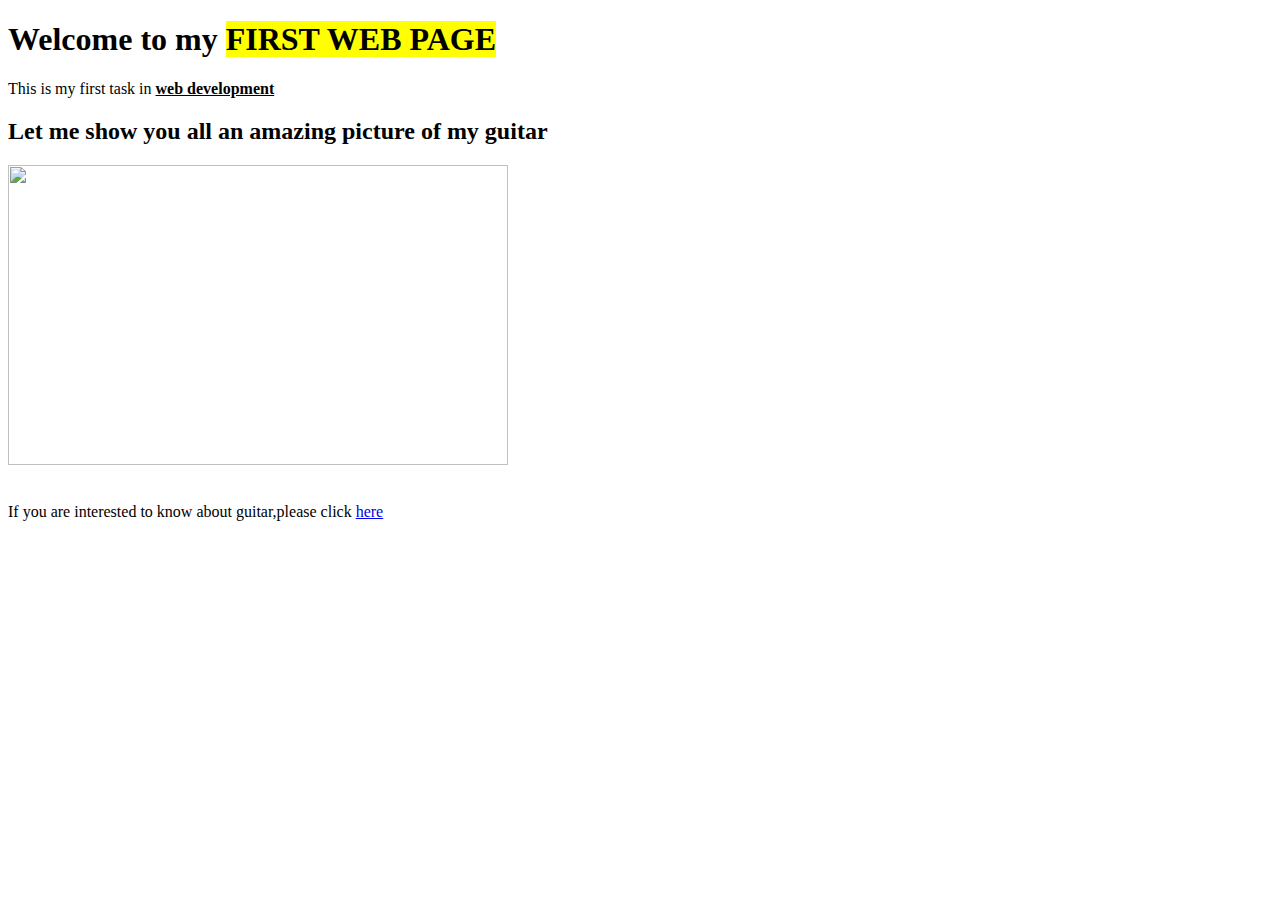
==== Task 1/first_web_page.html @ e644f954 "First commit for task 1" ====
<!-- this is my first file -->

<!DOCTYPE html>
<html>
	<head>
		<title>Guitar</title>
	</head>
	<body>

		<h1> Welcome to my <mark>FIRST WEB PAGE</mark></h1>
			<p>This is my first task in <b><ins> web development</ins></b></p>

		<h2> Let me show you all an amazing picture of my guitar</h2>
			<img src = "guitar.jpg" width = "500" height="300" />
		<br>
		<br>
		<p>If you are interested to know about guitar,please click <a href = "https://en.wikipedia.org/wiki/Guitar" target="_blank">here</a></p>
		
	</body>
</html>
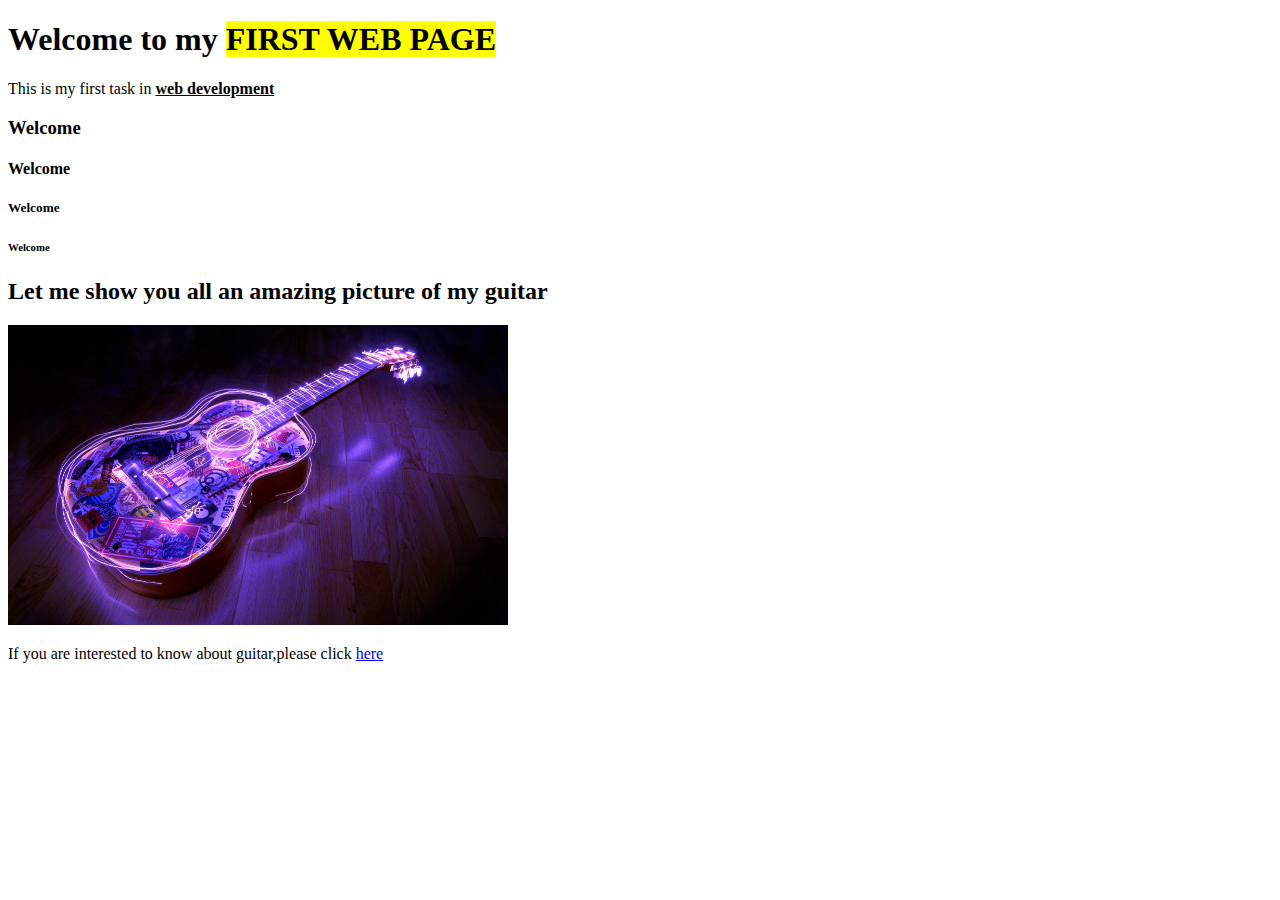
==== commit 3760e19b: "adding practice file" ====
--- a/Task 1/first_web_page.html
+++ b/Task 1/first_web_page.html
@@ -3,17 +3,20 @@
 <!DOCTYPE html>
 <html>
 	<head>
+		<meta charset="UTF-8">
 		<title>Guitar</title>
 	</head>
 	<body>
 
 		<h1> Welcome to my <mark>FIRST WEB PAGE</mark></h1>
 			<p>This is my first task in <b><ins> web development</ins></b></p>
-
+		<h3>Welcome</h3>
+		<h4>Welcome</h4>
+		<h5>Welcome</h5>
+		<h6>Welcome</h6>
 		<h2> Let me show you all an amazing picture of my guitar</h2>
 			<img src = "guitar.jpg" width = "500" height="300" />
-		<br>
-		<br>
+		
 		<p>If you are interested to know about guitar,please click <a href = "https://en.wikipedia.org/wiki/Guitar" target="_blank">here</a></p>
 		
 	</body>
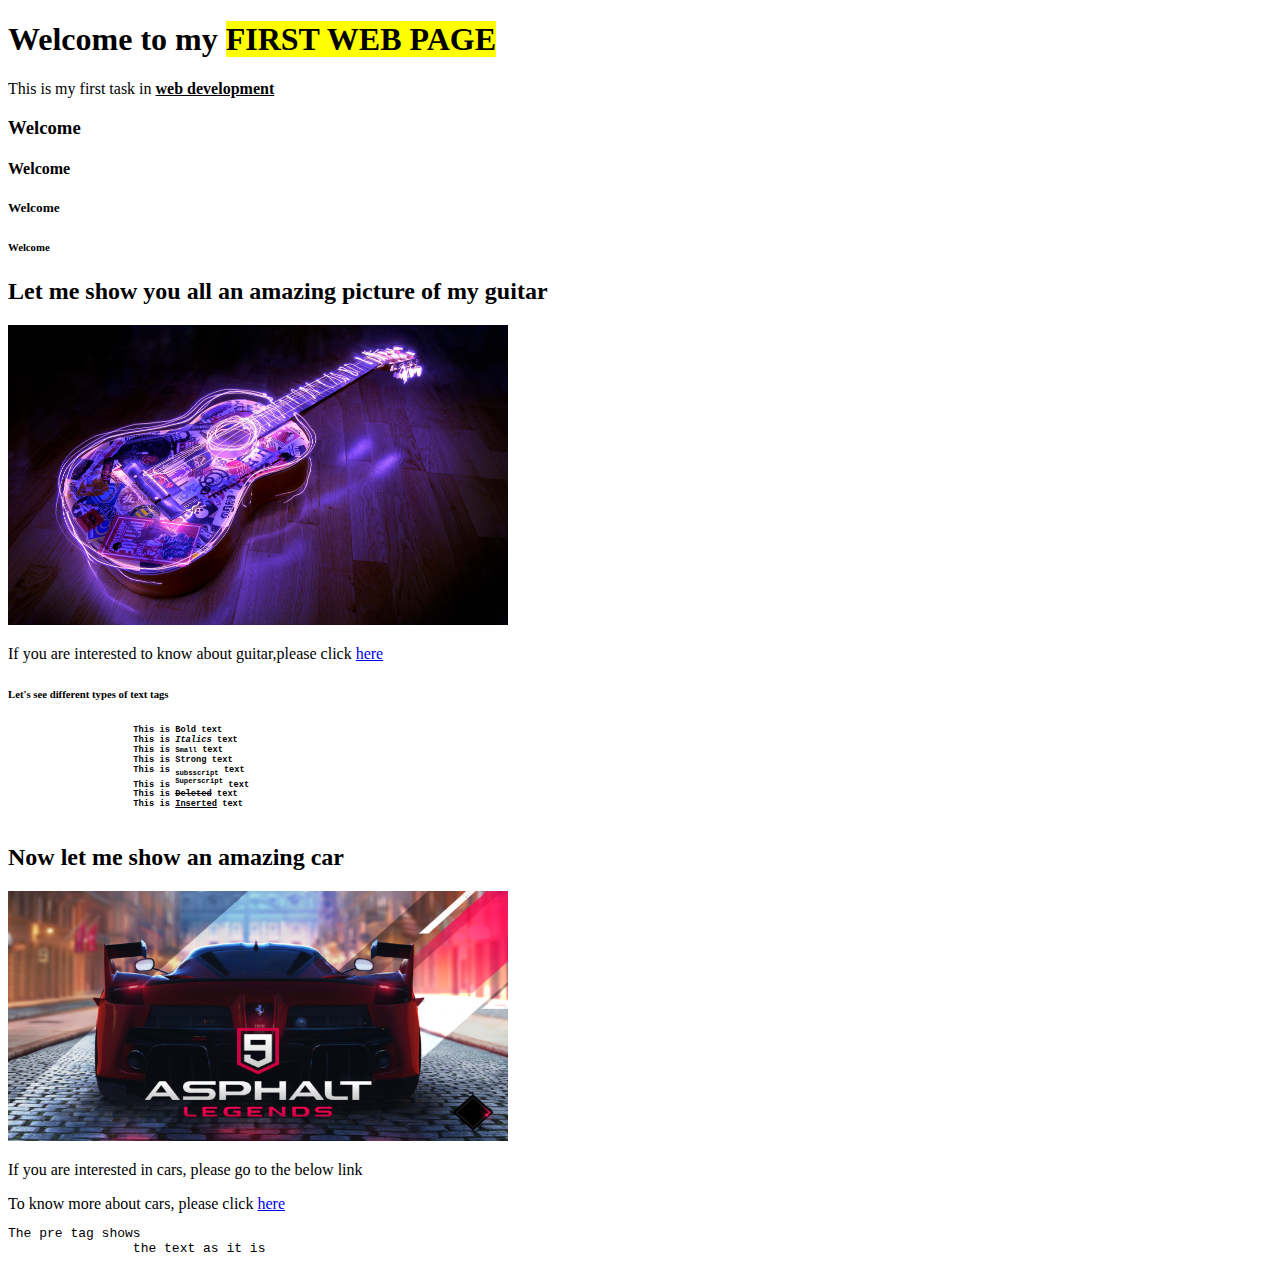
==== commit 8af7151b: "adding all tags two times" ====
--- a/Task 1/first_web_page.html
+++ b/Task 1/first_web_page.html
@@ -4,7 +4,7 @@
 <html>
 	<head>
 		<meta charset="UTF-8">
-		<title>Guitar</title>
+		<title>Guitar and car</title>
 	</head>
 	<body>
 
@@ -16,8 +16,26 @@
 		<h6>Welcome</h6>
 		<h2> Let me show you all an amazing picture of my guitar</h2>
 			<img src = "guitar.jpg" width = "500" height="300" />
-		
 		<p>If you are interested to know about guitar,please click <a href = "https://en.wikipedia.org/wiki/Guitar" target="_blank">here</a></p>
-		
+
+		<h6>Let's see different types of text tags<h6>
+		<pre>
+			This is <b>Bold</b> text
+			This is <i>Italics</i> text
+			This is <small>Small</small> text
+			This is <strong>Strong</strong> text
+			This is <sub>subsscript</sub> text
+			This is <sup>Superscript</sup> text
+			This is <del>Deleted</del> text
+			This is <ins>Inserted</ins> text
+		</pre>
+
+		<h2>Now let me show an amazing car</h2>
+			<img src="car.png" height="250" width="500">
+			<p>If you are interested in cars, please go to the below link</p>
+			To know more about cars, please click <a href="https://en.wikipedia.org/wiki/Car">here</a>
+		<pre>The pre tag shows 
+		the text as it is</pre>
+
 	</body>
 </html>